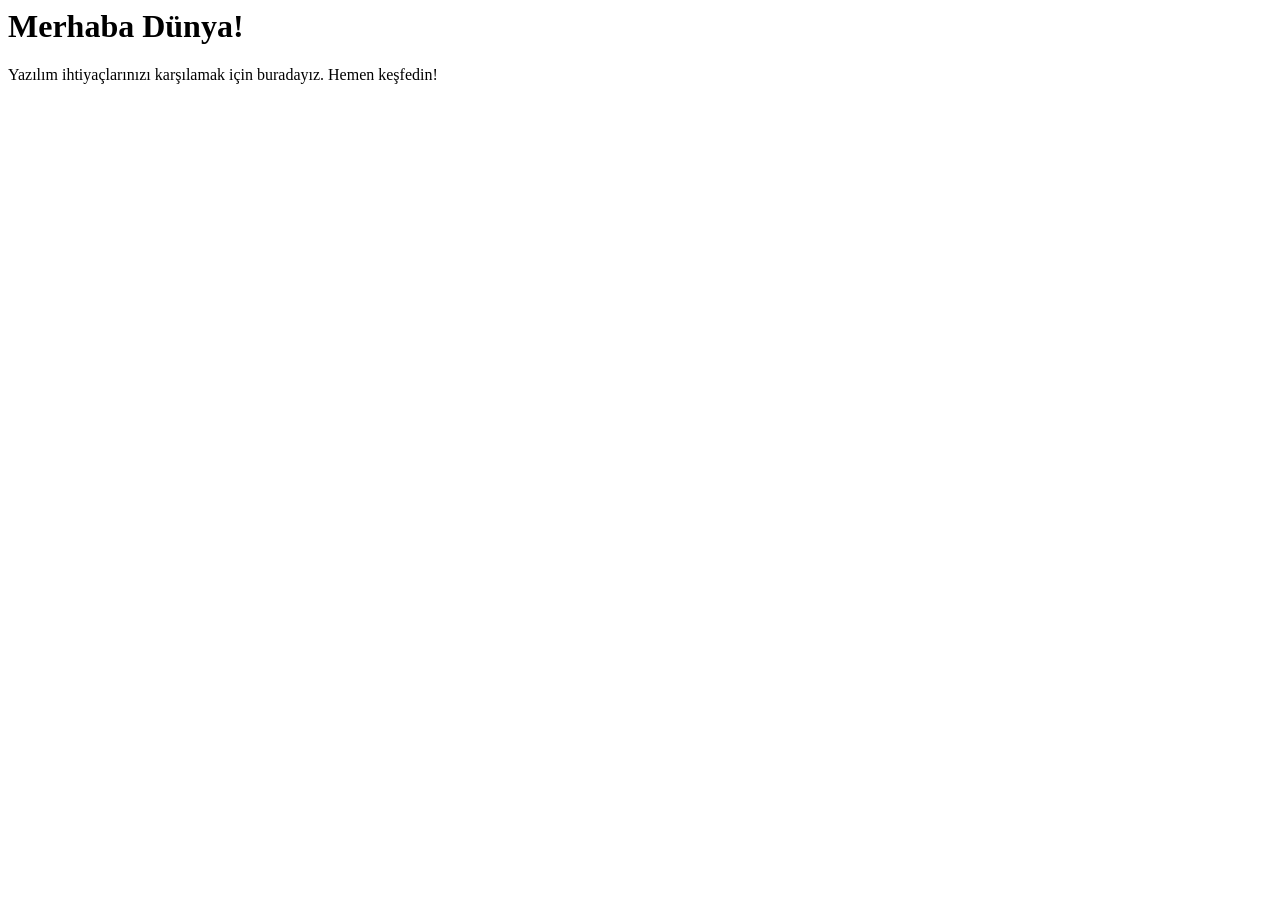
==== index.html @ df076d58 "main" ====
<html>
  <head>
      <title>Türkiye'nin Lider Yazılım Platformu | Hızlı & Güvenilir Çözümler</title>
      <meta charset="utf-8"/>
      <meta name="Description" content="Türkiye'nin lider yazılım platformu. Hızlı ve güvenilir çözümlerle yazılım ihtiyaçlarınızı karşılıyoruz. Hemen keşfedin!" />
      <meta name="Keywords" content="yazılım, yazılım platformu, yazılım çözümleri, yazılım hizmetleri, yazılım firmaları, yazılım şirketleri, yazılım şirketi, yazılım firması, yazılım hizmeti, yazılım çözümü, yazılım platformları, yazılım hizmeti veren firmalar, yazılım hizmeti veren şirketler, yazılım hizmeti veren şirketi, yazılım hizmeti veren firması, yazılım çözümü veren firmalar, yazılım çözümü veren şirketler, yazılım çözümü veren şirketi, yazılım çözümü veren firması" />
      <meta name="googlebot" content="noarchive" />
      <meta name="Revisit After" content="1 week" />
      <meta name="robots" content="index, follow" />
      <meta name="copyright" content="2021-2025 YazılımPlatformu.com" />
    </head>
  <body>
    <h1>Merhaba Dünya!</h1>
    <p>Yazılım ihtiyaçlarınızı karşılamak için buradayız. Hemen keşfedin!</p>
  </body>
</html>
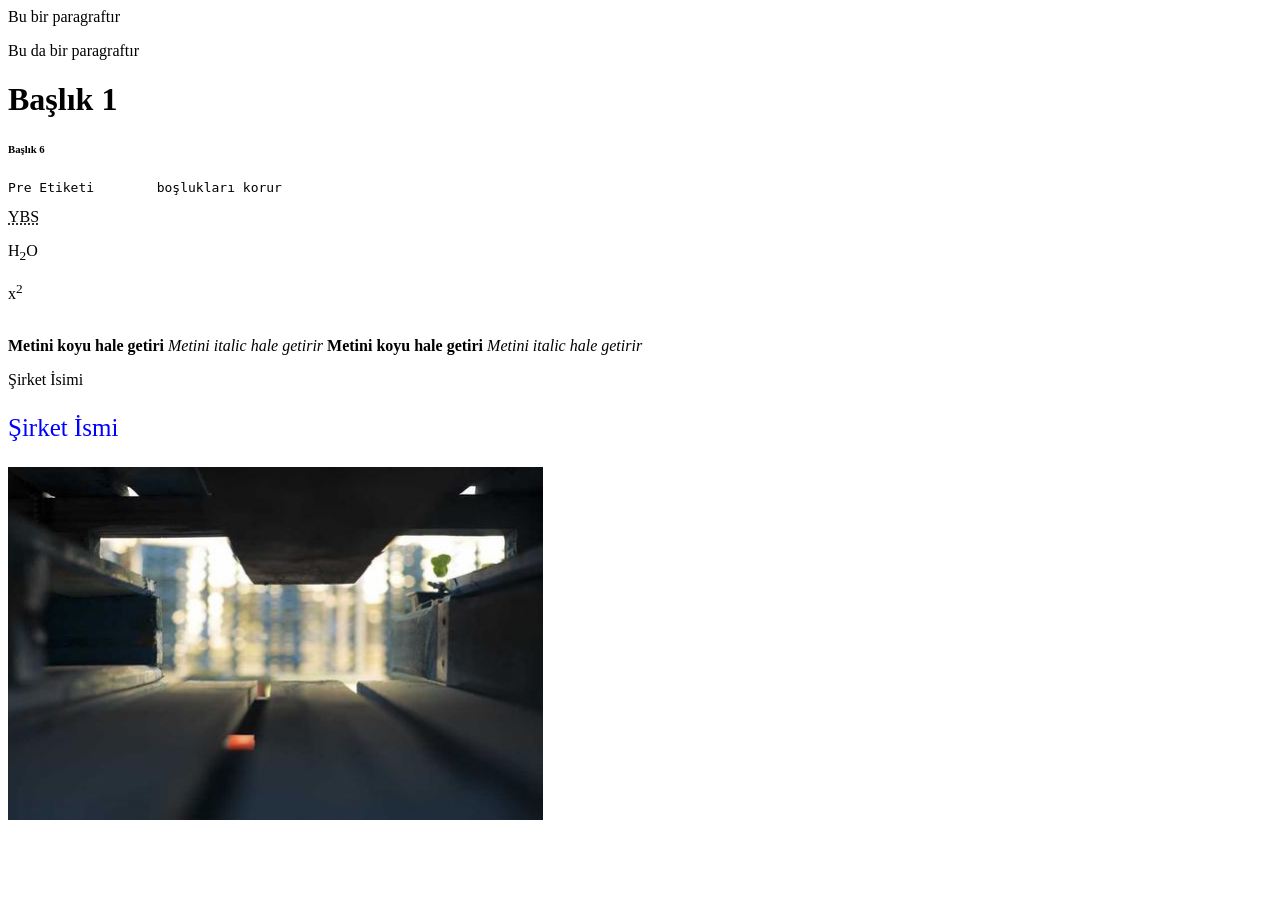
==== commit cb69b79f: "changes-index-file" ====
--- a/index.html
+++ b/index.html
@@ -10,7 +10,22 @@
       <meta name="copyright" content="2021-2025 YazılımPlatformu.com" />
     </head>
   <body>
-    <h1>Merhaba Dünya!</h1>
-    <p>Yazılım ihtiyaçlarınızı karşılamak için buradayız. Hemen keşfedin!</p>
+    <p>Bu bir paragraftır</p>
+    <p>Bu da bir paragraftır</p>
+    <h1>Başlık 1</h1>
+    <h6>Başlık 6</h6>
+    <pre>Pre Etiketi        boşlukları korur</pre>
+    <abbr title="Yönetim Bilişim Sistemi">YBS</abbr>
+    <p>H<sub>2</sub>O</p>
+    <p>x<sup>2</sup></p>
+    <br>
+    <b>Metini koyu hale getiri</b>
+    <i>Metini italic hale getirir</i>
+      <strong>Metini koyu hale getiri</strong> 
+    <em>Metini italic hale getirir</em>
+    <p name="şirket_adi" id="şirket_id" class="sinifi">Şirket İsimi</p>
+    <p style="color: blue;font-size:25px;">Şirket İsmi</p>
+    <img src="images/resim.jpg" style="height:40%;" alt="">
+    
   </body>
 </html>
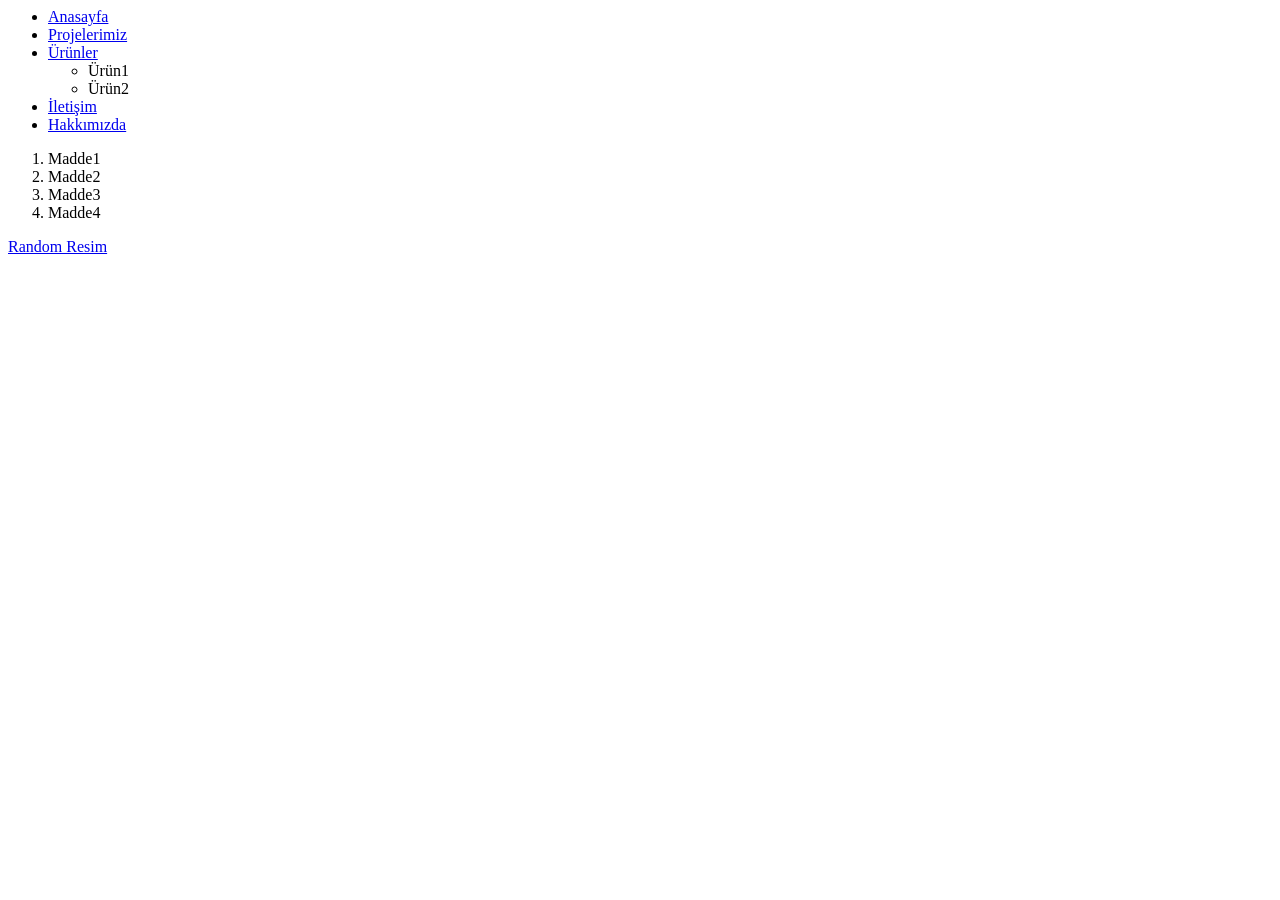
==== commit c9678620: "17-mart" ====
--- a/index.html
+++ b/index.html
@@ -10,22 +10,25 @@
       <meta name="copyright" content="2021-2025 YazılımPlatformu.com" />
     </head>
   <body>
-    <p>Bu bir paragraftır</p>
-    <p>Bu da bir paragraftır</p>
-    <h1>Başlık 1</h1>
-    <h6>Başlık 6</h6>
-    <pre>Pre Etiketi        boşlukları korur</pre>
-    <abbr title="Yönetim Bilişim Sistemi">YBS</abbr>
-    <p>H<sub>2</sub>O</p>
-    <p>x<sup>2</sup></p>
-    <br>
-    <b>Metini koyu hale getiri</b>
-    <i>Metini italic hale getirir</i>
-      <strong>Metini koyu hale getiri</strong> 
-    <em>Metini italic hale getirir</em>
-    <p name="şirket_adi" id="şirket_id" class="sinifi">Şirket İsimi</p>
-    <p style="color: blue;font-size:25px;">Şirket İsmi</p>
-    <img src="images/resim.jpg" style="height:40%;" alt="">
-    
+ 
+    <ul>
+      <li><a href="index.html">Anasayfa</a></li>
+      <li><a href="projelerimiz.html">Projelerimiz</a></li>
+      <li><a href="urunler.html">Ürünler</a>
+        <ul>
+          <li>Ürün1</li>
+          <li>Ürün2</li>
+        </ul>
+      </li>
+      <li> <a href="iletisim.html">İletişim</a></li>
+      <li><a href="hakkimizda.html">Hakkımızda</a></li>
+    </ul>
+    <ol>
+      <li>Madde1</li>
+      <li>Madde2</li>
+      <li>Madde3</li>
+      <li>Madde4</li>
+    </ol>
+    <a href="randomresim.html">Random Resim</a>
   </body>
 </html>
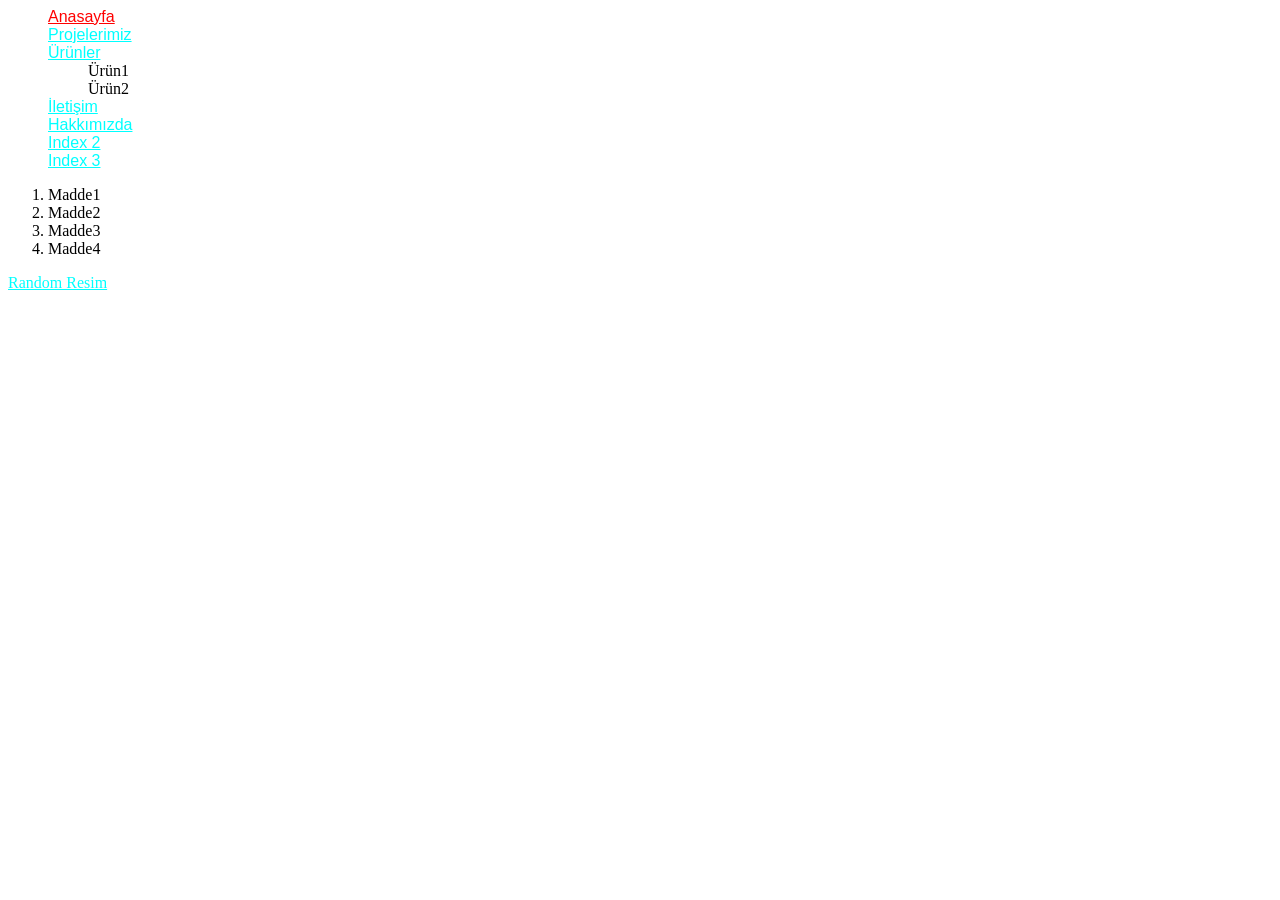
==== commit 2d1bc39d: "new" ====
--- a/index.html
+++ b/index.html
@@ -8,11 +8,12 @@
       <meta name="Revisit After" content="1 week" />
       <meta name="robots" content="index, follow" />
       <meta name="copyright" content="2021-2025 YazılımPlatformu.com" />
+      <link rel="stylesheet" href="style.css">
     </head>
   <body>
  
     <ul>
-      <li><a href="index.html">Anasayfa</a></li>
+      <li><a href="index.html" id="anasayfa">Anasayfa</a></li>
       <li><a href="projelerimiz.html">Projelerimiz</a></li>
       <li><a href="urunler.html">Ürünler</a>
         <ul>
@@ -22,6 +23,8 @@
       </li>
       <li> <a href="iletisim.html">İletişim</a></li>
       <li><a href="hakkimizda.html">Hakkımızda</a></li>
+      <li><a href="index2.html">Index 2</a></li>
+      <li><a href="index3.html">Index 3</a></li>
     </ul>
     <ol>
       <li>Madde1</li>
@@ -30,5 +33,6 @@
       <li>Madde4</li>
     </ol>
     <a href="randomresim.html">Random Resim</a>
+
   </body>
 </html>
--- a/style.css
+++ b/style.css
@@ -0,0 +1,44 @@
+#anasayfa{
+    color: red;
+}
+.obje_1{
+    color: orange;
+}
+#adi{
+    background-color: lightgray;
+}
+#submit_button{
+    transform: rotate(101deg);
+}
+#reset_button{
+
+}
+ul li a{
+    color: black;
+    font-family: Impact, Haettenschweiler, 'Arial Narrow', sans-serif  ;
+}
+h2 em{
+    font-family:Impact, Haettenschweiler, 'Arial Narrow Bold', sans-serif;
+}
+h2>em{
+    color: green;
+    filter: opacity(20%);
+}
+h2+h2{
+    color: lightblue;
+}
+a:link{
+    color: aqua;
+}
+a:hover{
+    color: red;
+}
+a:active{
+    color: purple;
+}
+a:visited{
+    color: gray;
+}
+ul li{
+    list-style-type: none;
+}
